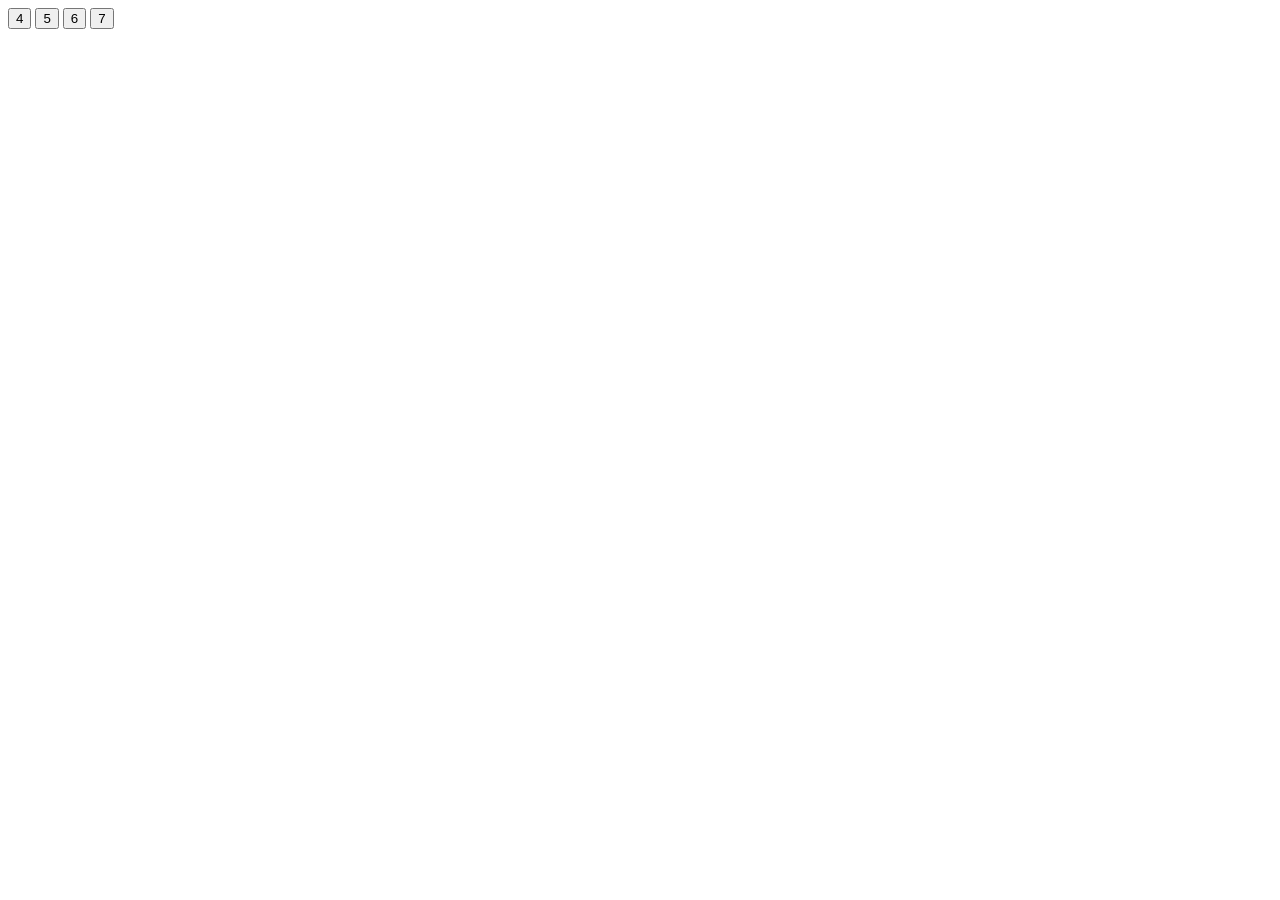
==== index.html @ 1ef4b363 "Rename alarm.html to index.html" ====
<!DOCTYPE html>
<html lang="en">
<head>
    <meta charset="UTF-8">
    <meta http-equiv="X-UA-Compatible" content="IE=edge">
    <meta name="viewport" content="width=device-width, initial-scale=1.0">
    <title>Document</title>
    <link href="css/style.css" rel="stylesheet" type="text/css">
</head>
<body>
    <script src="js\script.js"></script>
    <div id="color_list"></div>
    <table id="color_list"></table>
    <input type="button" value="4" onclick="QText('csv/fruitsplace.csv',1)">
    <input type="button" value="5" onclick="getCsv('csv/fruitsplace.csv')">
    <input type="button" value="6" onclick="QText('https://drive.google.com/file/d/1VicuE9yq5E6i8ky9PvrG1W6D_S3KSlAf/view?usp=sharing',1)">
    <input type="button" value="7" onclick="getCsv('https://drive.google.com/file/d/1VicuE9yq5E6i8ky9PvrG1W6D_S3KSlAf/view?usp=sharing')">
</body>
</html>
---- css/style.css ----
table {
    border-collapse: collapse;
    border-spacing: 0;
  }
  
  td {
    font-size: 12px;
    padding: .2em .5em;
    border: solid 1px #ccc;
  }
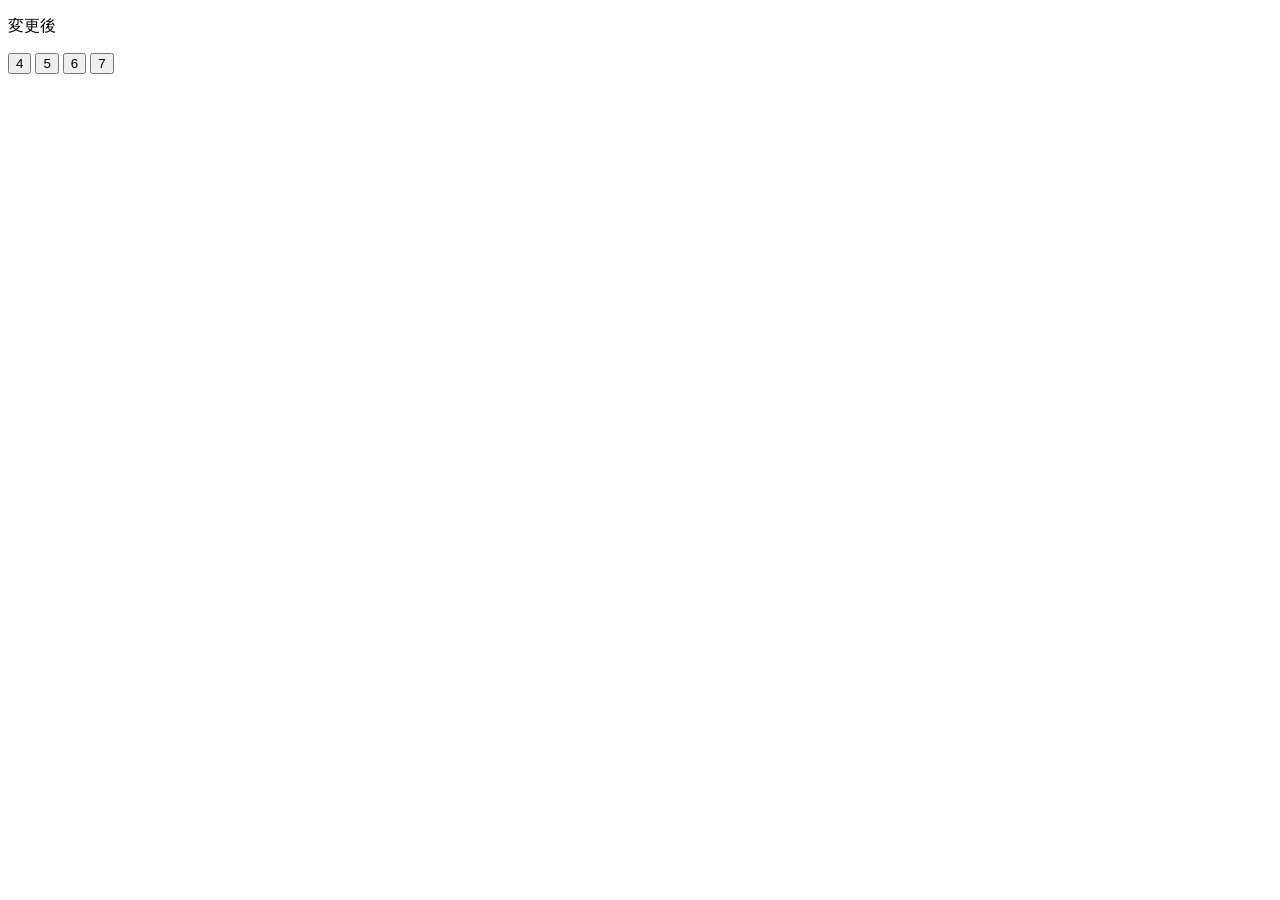
==== commit 27aed55b: "Update index.html" ====
--- a/index.html
+++ b/index.html
@@ -10,9 +10,10 @@
 <body>
     <script src="js\script.js"></script>
     <div id="color_list"></div>
+    <p>変更後</p>
     <table id="color_list"></table>
-    <input type="button" value="4" onclick="QText('csv/fruitsplace.csv',1)">
-    <input type="button" value="5" onclick="getCsv('csv/fruitsplace.csv')">
+    <input type="button" value="4" onclick="QText('https://github.com/kento-nit/pk_test0913/blob/1ef4b363c505584dcf81206dbe9074576931fe68/csv/fruitsplace.csv',1)">
+    <input type="button" value="5" onclick="getCsv('https://github.com/kento-nit/pk_test0913/blob/1ef4b363c505584dcf81206dbe9074576931fe68/csv/fruitsplace.csv')">
     <input type="button" value="6" onclick="QText('https://drive.google.com/file/d/1VicuE9yq5E6i8ky9PvrG1W6D_S3KSlAf/view?usp=sharing',1)">
     <input type="button" value="7" onclick="getCsv('https://drive.google.com/file/d/1VicuE9yq5E6i8ky9PvrG1W6D_S3KSlAf/view?usp=sharing')">
 </body>
